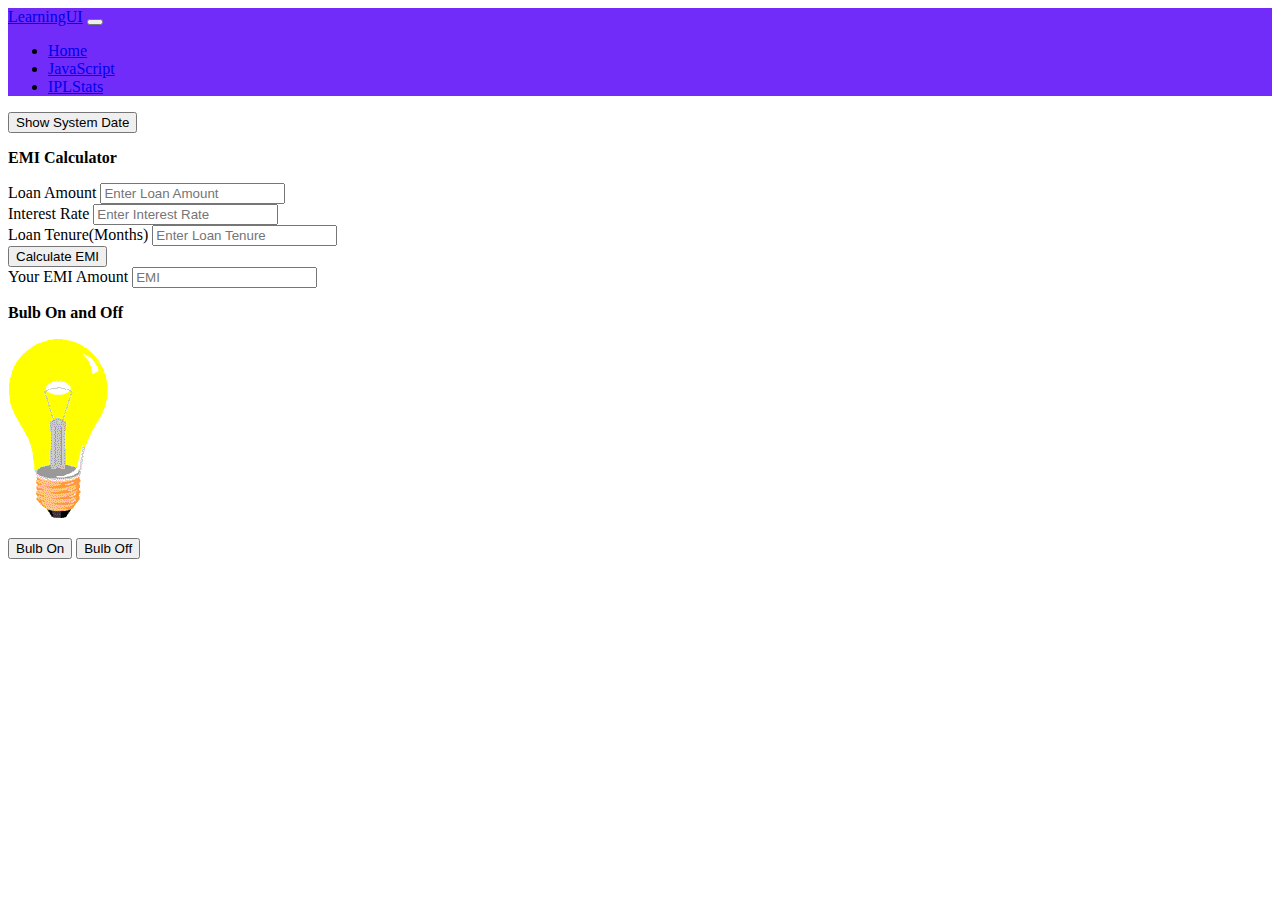
==== index.html @ 2046b9d7 "Added JavaScript Examples" ====
<!DOCTYPE html>
<html lang="en">
<head>
    <meta charset="UTF-8">
    <meta name="viewport" content="width=device-width, initial-scale=1.0">
    <title>Learning JavaScript</title>
    <link href="https://cdn.jsdelivr.net/npm/bootstrap@5.3.1/dist/css/bootstrap.min.css" rel="stylesheet" integrity="sha384-4bw+/aepP/YC94hEpVNVgiZdgIC5+VKNBQNGCHeKRQN+PtmoHDEXuppvnDJzQIu9" crossorigin="anonymous">
    <link href="/css/main.css" rel="stylesheet">
    <script src="/js/main.js"></script>
</head>
<body>
    <nav class="navbar navbar-expand-lg bg-custom" data-bs-theme="dark">
        <div class="container-fluid">
          <a class="navbar-brand" href="#">LearningUI</a>
          <button class="navbar-toggler" type="button" data-bs-toggle="collapse" data-bs-target="#navbarNav" aria-controls="navbarNav" aria-expanded="false" aria-label="Toggle navigation">
            <span class="navbar-toggler-icon"></span>
          </button>
          <div class="collapse navbar-collapse" id="navbarNav">
            <ul class="navbar-nav">
              <li class="nav-item">
                <a class="nav-link active" aria-current="page" href="#">Home</a>
              </li>
              <li class="nav-item">
                <a class="nav-link" href="#">JavaScript</a>
              </li>
              <li class="nav-item">
                <a class="nav-link" href="#">IPLStats</a>
              </li>
            </ul>
          </div>
        </div>
      </nav>
      <div class="container mt-2">
        <div class="row">
            <div class="col text-center">
                    <button type="button" class="btn btn-primary" onclick="showSystemDate()">Show System Date</button>
                    <div id="idShowDate"></div>
            </div>
            <div class="col">
                <p class="text-center"><strong>EMI Calculator</strong></p>
                    <div class="mt-2">
                        <label for="idLoanAmount">Loan Amount</label>
                        <input type="text" class="form-control" id="idLoanAmount" placeholder="Enter Loan Amount">
                    </div>
                    <div class="mt-2">
                        <label for="idInterestRate">Interest Rate</label>
                        <input type="text" class="form-control" id="idInterestRate" placeholder="Enter Interest Rate">
                    </div>
                    <div class="mt-2">
                        <label for="idLoanTenure">Loan Tenure(Months)</label>
                        <input type="text" class="form-control" id="idLoanTenure" placeholder="Enter Loan Tenure">
                    </div>
                    <div class="mt-2 text-center">
                        <button type="button" class="btn btn-primary" onclick="calculateEMI()">Calculate EMI</button>
                    </div>
                    <div class="mt-2">
                        <label for="idEMI">Your EMI Amount</label>
                        <input type="text" class="form-control" id="idEMI" placeholder="EMI" readonly>
                    </div>
            </div>
            <div class="col text-center">
                <p><strong>Bulb On and Off</strong></p>
                <img src="/img/pic_bulbon.gif" id="idBulb">
                <p class="mt-1">
                    <button type="button" class="btn btn-sm btn-primary" onclick="bulbOn()">Bulb On</button>
                    <button type="button" class="btn btn-sm btn-primary" onclick="bulbOff()">Bulb Off</button>
                </p>
            </div>
        </div>
      </div>
        <script src="https://cdn.jsdelivr.net/npm/bootstrap@5.3.1/dist/js/bootstrap.bundle.min.js" integrity="sha384-HwwvtgBNo3bZJJLYd8oVXjrBZt8cqVSpeBNS5n7C8IVInixGAoxmnlMuBnhbgrkm" crossorigin="anonymous"></script>
</body>
</html>
---- css/main.css ----
.bg-custom{
    background-color: #712cf9;
}
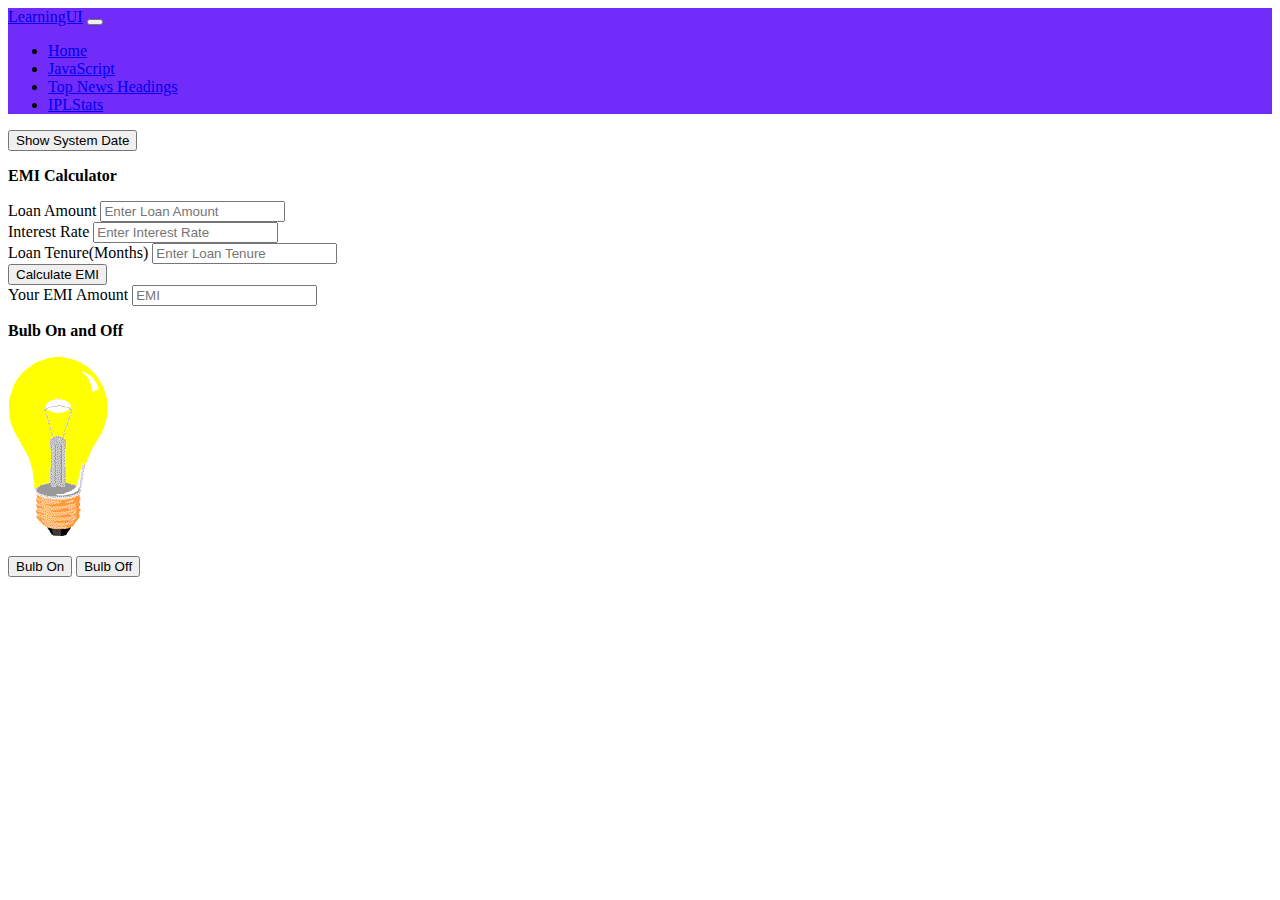
==== commit 801c51f3: "Added javascript examples" ====
--- a/index.html
+++ b/index.html
@@ -21,10 +21,13 @@
                 <a class="nav-link active" aria-current="page" href="#">Home</a>
               </li>
               <li class="nav-item">
-                <a class="nav-link" href="#">JavaScript</a>
+                <a class="nav-link" href="javascript.html">JavaScript</a>
               </li>
               <li class="nav-item">
-                <a class="nav-link" href="#">IPLStats</a>
+                <a class="nav-link" href="topnewsheads.html">Top News Headings</a>
+              </li>
+              <li class="nav-item">
+                <a class="nav-link" href="iplstats.html">IPLStats</a>
               </li>
             </ul>
           </div>
